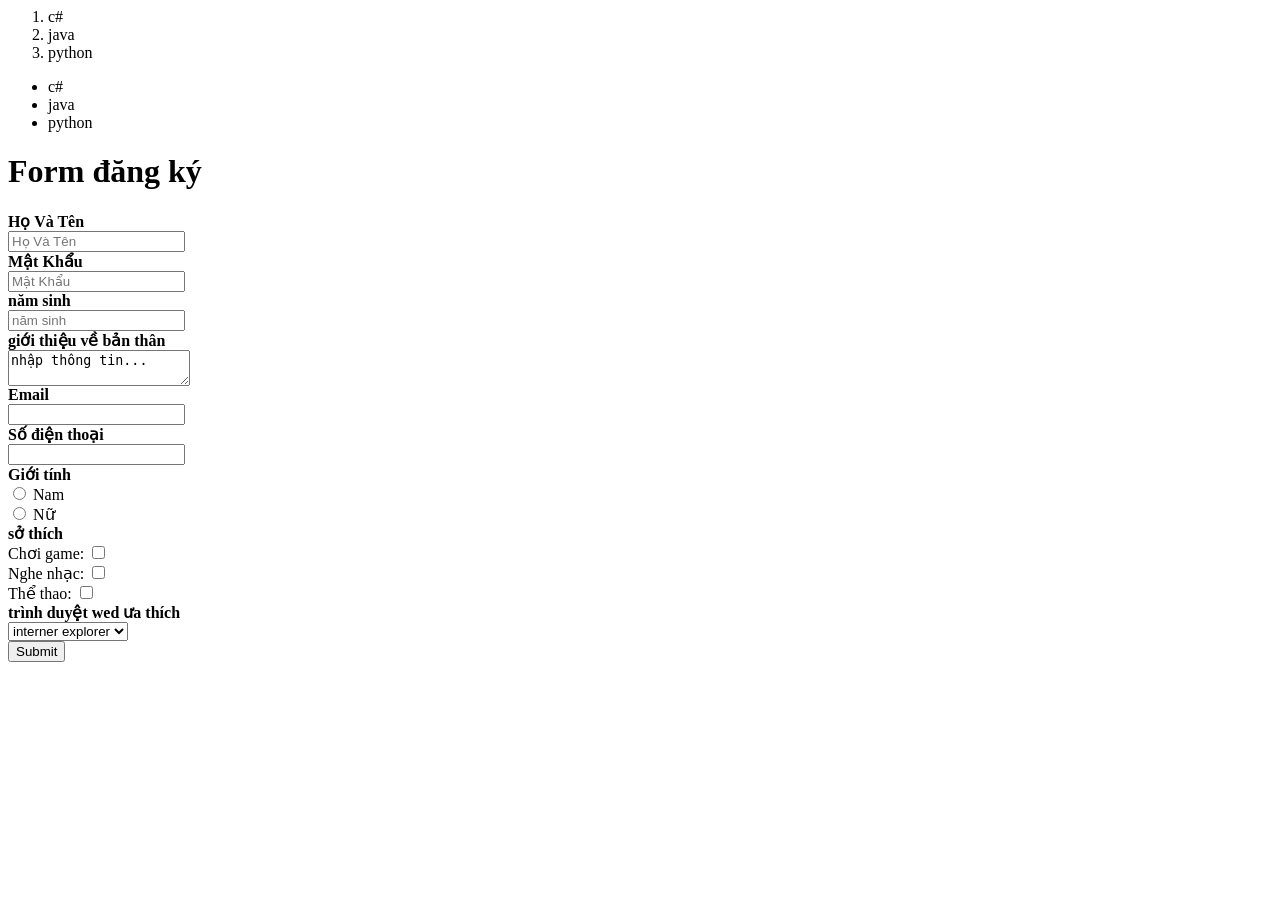
==== bài 3/index.html @ 1b767dd8 "bài 3" ====
<html>
    <head>
        <title>bài 3</title>
    </head>
    <body>
    <!--ol danh sách có thứ tự-->
     <ol>
        <li>c#</li>
        <li>java</li>
        <li>python</li>
     </ol>   
    <!--ul danh sách không có thứ thự--> 
     <ul>
        <li>c#</li>
        <li>java</li>
        <li>python</li>
     </ul>   
    <!--form là phần tử chứ các tương tác với người dùng-->
     <h1>Form đăng ký</h1>
     <form>
        <div>
            <b>Họ Và Tên</b><br>
        <!-- nếu input ko có type thì sẽ mặc định là text-->
        <!--thuộc tính readony sử dụng khi không muốn người dùng nhập-->
        <!--thông tin vào input-->
            <input type="text" placeholder="Họ Và Tên">
        </div>
        <div>
            <b>Mật Khẩu</b><br>
            <input type="password" placeholder="Mật Khẩu">
        </div>
        <div>
            <b>năm sinh</b><br>
            <input type="number" placeholder="năm sinh">
        </div>
        <div>
            <b>giới thiệu về bản thân</b><br>
            <textarea>nhập thông tin...</textarea>
        </div>
        <div>
            <b>Email</b><br>
            <input type="email">
        </div>
        <div>
        <!--số đầu tiên : 0-->
        <!--số thứ 2: 3,9,8-->
        <!--8 số còn lại:0-9-->
            <b>Số điện thoại</b><br>
            <input type="tel" pattern="([0]{1}([3,8,9]{1})([0-9]{8}"))>
        </div>
        <div>
            <b>Giới tính</b><br>
            <input type="radio" name="Giới tính" value="nam"> Nam<br>
            <input type="radio" name="Giới tính" value="nữ" > Nữ
        </div>
        <div>
            <b>sở thích</b><br>
            Chơi game: <input type="checkbox" name="sở thích" value="choigame"><br>
            Nghe nhạc: <input type="checkbox" name="sở thích" value="choigame"><br>
            Thể thao: <input type="checkbox" name="sở thích" value="choigame">
        </div>
        <div>
            <b>trình duyệt wed ưa thích</b><br>
            <select name="browsers">
                <option value="interner explorer">interner explorer</option>
                <option value="firefox">firefox</option>
                <option value="chrome">chrome</option>
            </select>
        </div>
        <!--0 <input type="range" id="a" value="50">"100">-->
        <div>
            <input type="submit">
        </div>
    </form>
    </body>
</html>
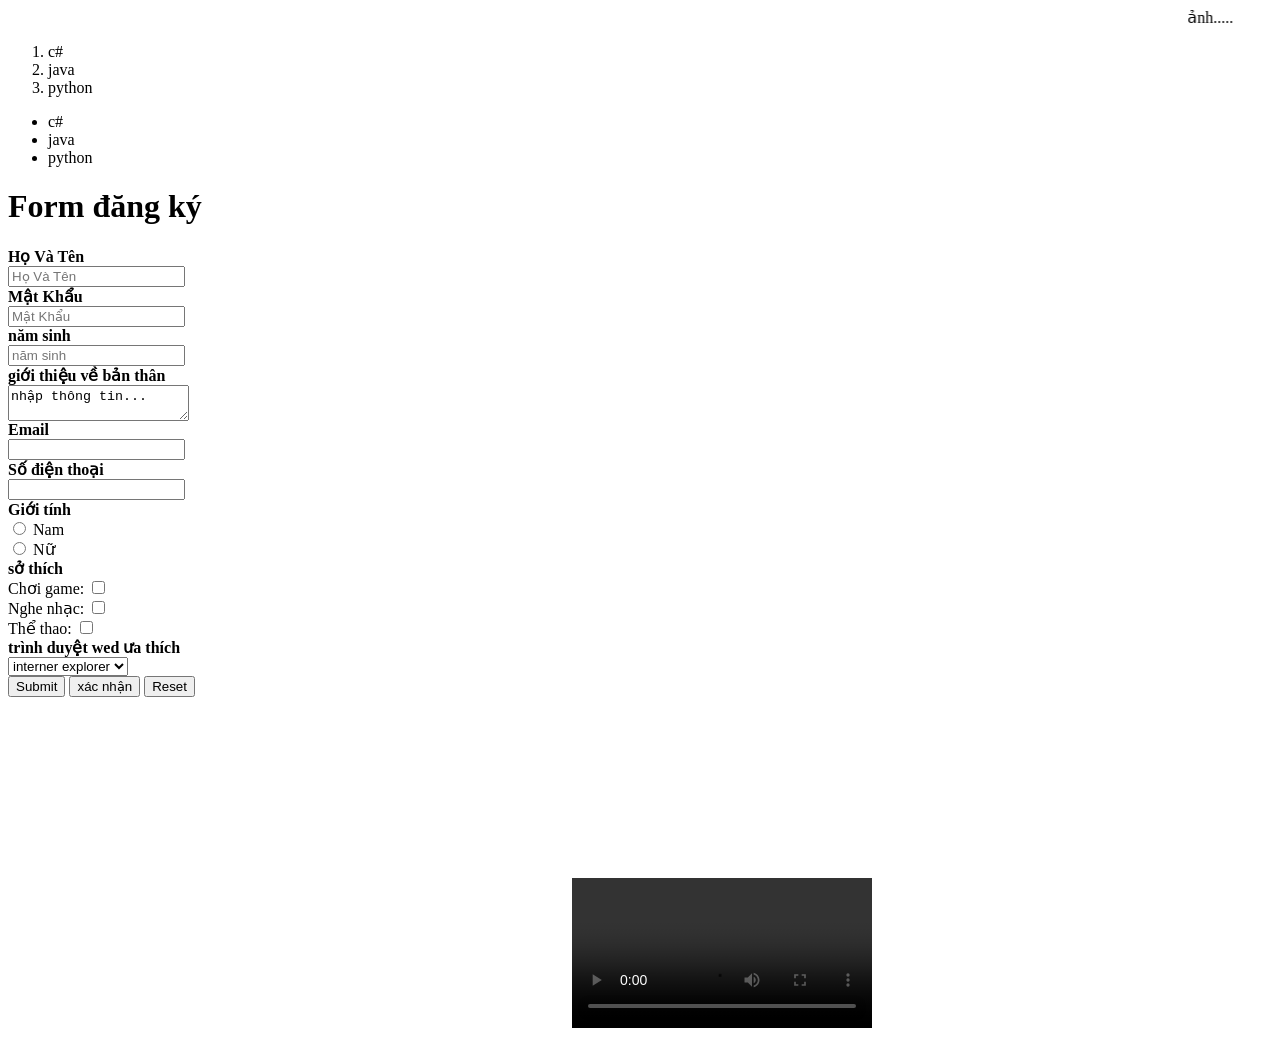
==== commit 4deb5e75: "bào tập" ====
--- a/bài 3/index.html
+++ b/bài 3/index.html
@@ -3,6 +3,9 @@
         <title>bài 3</title>
     </head>
     <body>
+        <marquee>
+            ảnh.....
+        </marquee>
     <!--ol danh sách có thứ tự-->
      <ol>
         <li>c#</li>
@@ -70,8 +73,23 @@
         <!--0 <input type="range" id="a" value="50">"100">-->
         <div>
             <input type="submit">
+            <button>xác nhận</button>
+        <!--button tạo một nút bấm-->
+            <input type="reset">
+        <!--reset các lựa chọn-->
         </div>
     </form>
+    <iframe width="560" height="315" 
+    src="https://www.youtube.com/embed/5LZnZONC_hw?si=NaI0XXnqbr2hCNz4" 
+    title="YouTube video player" 
+    frameborder="0" allow="accelerometer; autoplay; clipboard-write; encrypted-media; gyroscope; picture-in-picture; web-share" referrerpolicy="strict-origin-when-cross-origin" 
+    allowfullscreen></iframe>
+    <video controls >
+        <source src="../ảnh/WIN_20260828_19_24_01_Pro.mp4" type="video/mp4">
+    </video>
+    <audio>
+        <source src="" type="audio/mp3">
+    </audio>
     </body>
 </html>
      
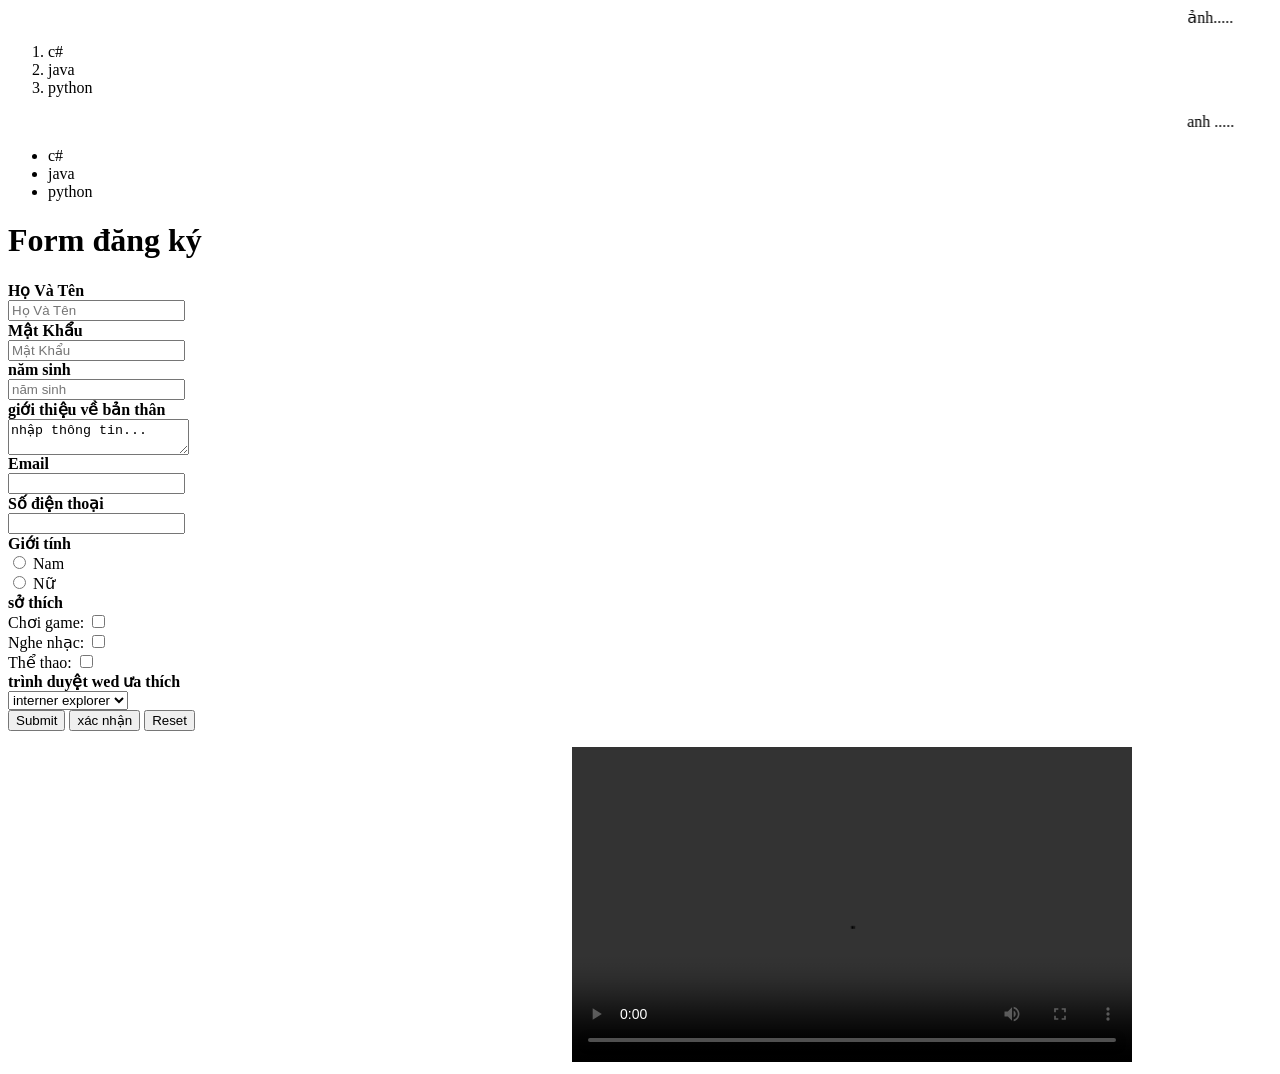
==== commit c9e9aff4: "bài tập" ====
--- a/bài 3/index.html
+++ b/bài 3/index.html
@@ -13,6 +13,9 @@
         <li>python</li>
      </ol>   
     <!--ul danh sách không có thứ thự--> 
+        <marquee> 
+            anh .....
+        </marquee>
      <ul>
         <li>c#</li>
         <li>java</li>
@@ -84,12 +87,13 @@
     title="YouTube video player" 
     frameborder="0" allow="accelerometer; autoplay; clipboard-write; encrypted-media; gyroscope; picture-in-picture; web-share" referrerpolicy="strict-origin-when-cross-origin" 
     allowfullscreen></iframe>
-    <video controls >
+    <video controls width="560" height="315">
         <source src="../ảnh/WIN_20260828_19_24_01_Pro.mp4" type="video/mp4">
     </video>
     <audio>
         <source src="" type="audio/mp3">
     </audio>
+    
     </body>
 </html>
      
